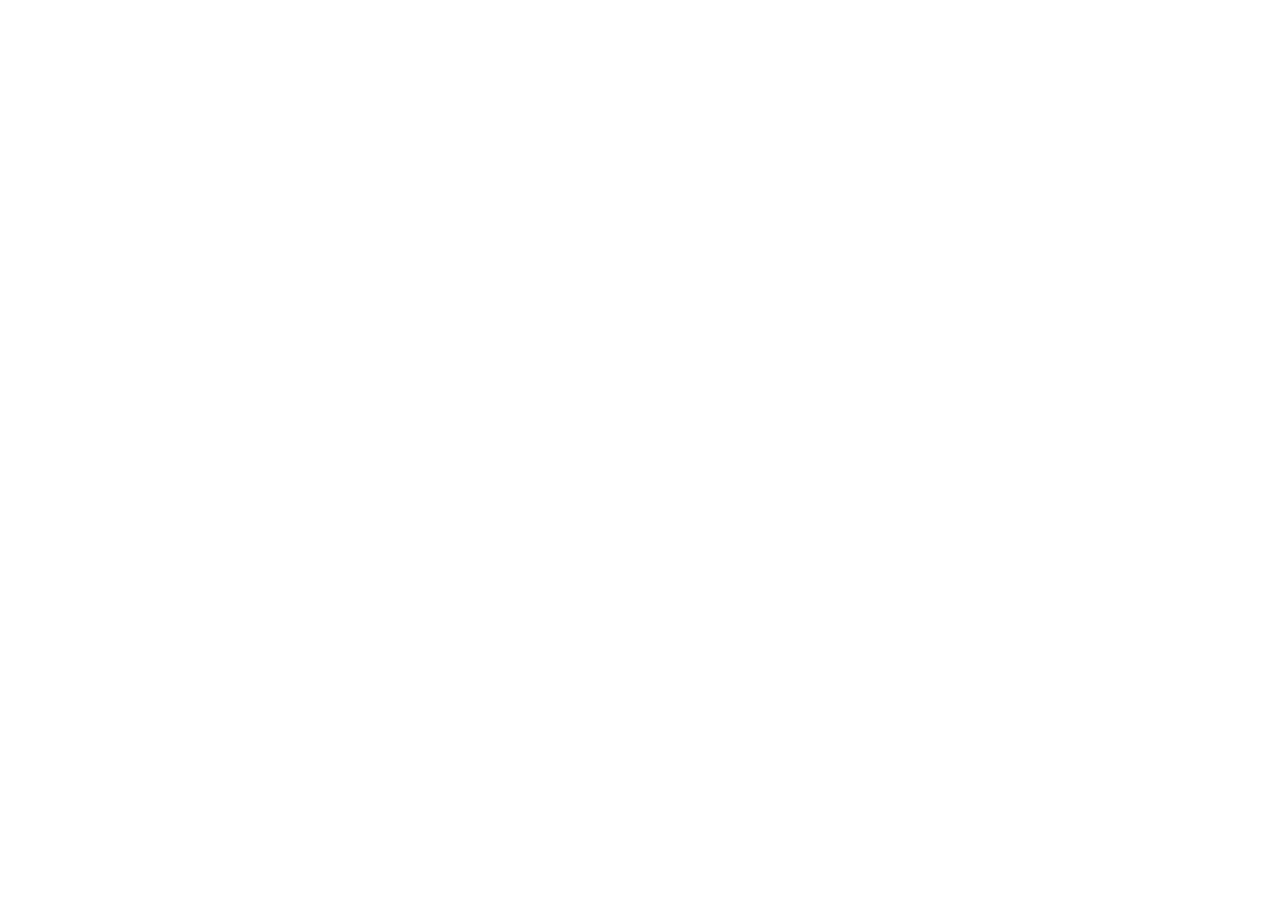
==== app/src/main/resources/templates/admin/adminDashboard.html @ b7399bba "Initial commit" ====
<!-- adminDashboard.html -->

<!-- 
Step-by-Step Explanation of `adminDashboard.html`
This file creates the Admin Dashboard interface for managing doctor-related data 
with search, filter, and modal functionality.


1. Declare the Document Type

   * Use `<!DOCTYPE html>` to ensure HTML5 standards for consistent rendering across browsers.

2. Begin the HTML Document with Thymeleaf Namespace

   * Add the `<html>` tag with `xmlns:th="http://www.thymeleaf.org"` to allow Thymeleaf-specific attributes in Spring-based apps.

3. Head Section – Metadata and Resources

   * Open the `<head>` section for meta info and links to assets and scripts.

4. Set Character Encoding

   * Use UTF-8 to support all characters and prevent encoding issues.

5. Set the Favicon

   * Add a favicon for browser tabs using Thymeleaf pathing: 
     `<link rel="icon" type="image/png" th:href="@{/assets/images/logo/logo.png}" />`.

6. Set the Page Title

   * Give the page a title, e.g., `"Admin Dashboard"`, which will show in the browser tab.

7. Link CSS Stylesheets

   * Include dashboard-specific styles and global site-wide styles:
     - `adminDashboard.css` for layout and design of this page.
     - `style.css` for shared UI components.

8. Link JavaScript Files (with `defer`)

   * Use Thymeleaf's `th:src` to include JS components and utilities:
     - `render.js` (rendering content)
     - `util.js` (utility functions)
     - `header.js` and `footer.js` (for dynamic header/footer)
   * Use `defer` so scripts execute after the HTML is fully parsed.

9. Close the Head and Begin the Body

    * Start the visible part of the webpage. `onload="renderContent()"` is used to call a function when the page is ready.

10. Create the Container

    * Add a `div` with class `container` for layout control.

11. Add a Wrapper Inside the Container

    * Wrap page elements with a `wrapper` div to maintain consistent spacing and organization.

12. Insert a Header Placeholder

    * Add `<div id="header"></div>` for injecting the header via JavaScript.

13. Define the Main Section

    * Use `<main class="main-content">` for the central dashboard area.

14. Add a Search Bar

    * Add an input field with `id="searchBar"` for admin to search content dynamically.

15. Add Filter Dropdowns

    * Use two `<select>` elements:
      - One for time (AM/PM).
      - One for filtering by medical specialty (Cardiologist, Dentist, etc.).

16. Add Content Display Area

    * Insert a `<div id="content"></div>` for dynamic injection of doctor cards or data.

17. Add a Footer Placeholder

    * Use `<div id="footer"></div>` for a JavaScript-rendered footer.

18. Add Modal Structure

    * Include a modal with:
      - A close button (`&times;`)
      - A content area (`#modal-body`) for displaying popup information or forms.

19. Include Page-Specific JavaScript Modules

    * Load JavaScript specific to the admin dashboard:
      - `adminDashboard.js` for dashboard logic.
      - `doctorCard.js` for rendering doctor information cards.
    * Use `type="module"` and `defer` for modern and non-blocking loading.

    HINT:
        `<script type="module" src="../../static/js/adminDashboard.js" defer></script>`
        `<script type="module" src="../../static/js/doctorDashboard.js" defer></script>`
        
        
20. Close the Body and HTML Tags

    * Finish the structure by properly closing all tags.

 -->
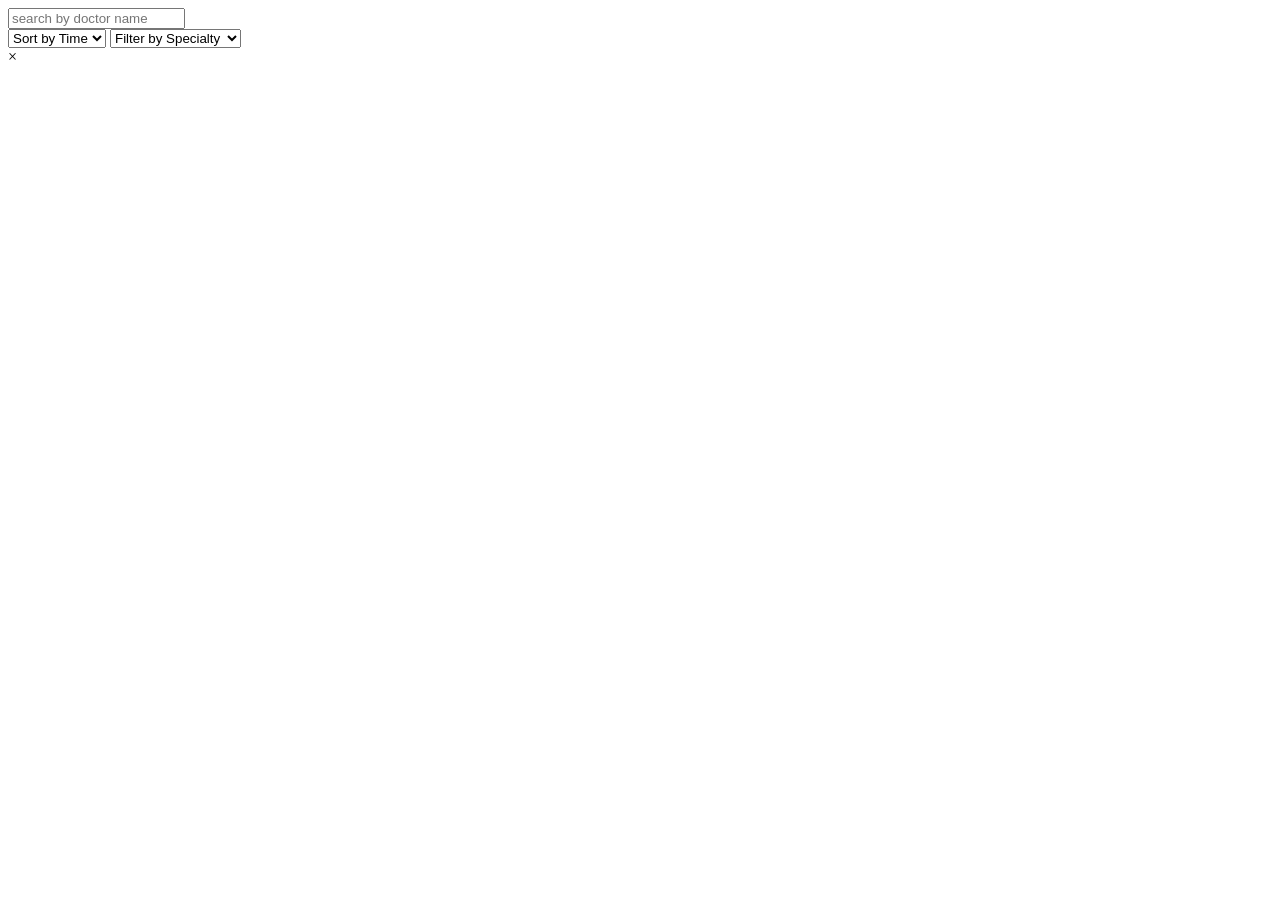
==== commit 672954a6: "Completed front end pages for Clinic Management System Co-Authored-By: Claude Opus 5.5 <noreply@anth" ====
--- a/app/src/main/resources/templates/admin/adminDashboard.html
+++ b/app/src/main/resources/templates/admin/adminDashboard.html
@@ -1,109 +1,69 @@
 <!-- adminDashboard.html -->
+<!DOCTYPE html>
+<html lang="en" xmlns:th="http://www.thymeleaf.org">
 
-<!-- 
-Step-by-Step Explanation of `adminDashboard.html`
-This file creates the Admin Dashboard interface for managing doctor-related data 
-with search, filter, and modal functionality.
+<head>
+    <meta charset="UTF-8">
+    <meta name="viewport" content="width=device-width, initial-scale=1.0">
+    <link rel="icon" type="image/png" th:href="@{/assets/images/logo/logo.png}" />
+    <title>Admin Dashboard</title>
+    <link rel="stylesheet" th:href="@{/assets/css/adminDashboard.css}">
+    <link rel="stylesheet" th:href="@{/assets/css/style.css}">
+    <script th:src="@{/js/render.js}" defer></script>
+    <script th:src="@{/js/util.js}" defer></script>
+    <script th:src="@{/js/components/header.js}" defer></script>
+    <script th:src="@{/js/components/footer.js}" defer></script>
+</head>
 
+<body onload="renderContent()">
+    <div class="container">
+        <div class="wrapper">
+            <div id="header"></div>
 
-1. Declare the Document Type
+            <main class="main-content">
+                <input type="text" id="searchBar" class="searchBar" placeholder="search by doctor name" />
 
-   * Use `<!DOCTYPE html>` to ensure HTML5 standards for consistent rendering across browsers.
+                <div class="filter-wrapper">
+                    <select class="filter-select" id="filterTime">
+                        <option value="">Sort by Time</option>
+                        <option value="AM">AM</option>
+                        <option value="PM">PM</option>
+                    </select>
+                    <select class="filter-select" id="filterSpecialty">
+                        <option value="">Filter by Specialty</option>
+                        <option value="Cardiologist">Cardiologist</option>
+                        <option value="Dermatologist">Dermatologist</option>
+                        <option value="Neurologist">Neurologist</option>
+                        <option value="Pediatrician">Pediatrician</option>
+                        <option value="Orthopedist">Orthopedist</option>
+                        <option value="Gynecologist">Gynecologist</option>
+                        <option value="Psychiatrist">Psychiatrist</option>
+                        <option value="Dentist">Dentist</option>
+                        <option value="Ophthalmologist">Ophthalmologist</option>
+                        <option value="ENT">ENT Specialist</option>
+                        <option value="Urologist">Urologist</option>
+                        <option value="Oncologist">Oncologist</option>
+                        <option value="Gastroenterologist">Gastroenterologist</option>
+                        <option value="General">General Physician</option>
+                    </select>
+                </div>
 
-2. Begin the HTML Document with Thymeleaf Namespace
+                <div id="content"></div>
+            </main>
 
-   * Add the `<html>` tag with `xmlns:th="http://www.thymeleaf.org"` to allow Thymeleaf-specific attributes in Spring-based apps.
+            <div id="footer"></div>
+        </div>
+    </div>
 
-3. Head Section – Metadata and Resources
+    <div id="modal" class="modal">
+        <div class="modal-content">
+            <span id="closeModal" class="close">&times;</span>
+            <div id="modal-body"></div>
+        </div>
+    </div>
 
-   * Open the `<head>` section for meta info and links to assets and scripts.
+    <script type="module" th:src="@{/js/adminDashboard.js}" defer></script>
+    <script type="module" th:src="@{/js/components/doctorCard.js}" defer></script>
+</body>
 
-4. Set Character Encoding
-
-   * Use UTF-8 to support all characters and prevent encoding issues.
-
-5. Set the Favicon
-
-   * Add a favicon for browser tabs using Thymeleaf pathing: 
-     `<link rel="icon" type="image/png" th:href="@{/assets/images/logo/logo.png}" />`.
-
-6. Set the Page Title
-
-   * Give the page a title, e.g., `"Admin Dashboard"`, which will show in the browser tab.
-
-7. Link CSS Stylesheets
-
-   * Include dashboard-specific styles and global site-wide styles:
-     - `adminDashboard.css` for layout and design of this page.
-     - `style.css` for shared UI components.
-
-8. Link JavaScript Files (with `defer`)
-
-   * Use Thymeleaf's `th:src` to include JS components and utilities:
-     - `render.js` (rendering content)
-     - `util.js` (utility functions)
-     - `header.js` and `footer.js` (for dynamic header/footer)
-   * Use `defer` so scripts execute after the HTML is fully parsed.
-
-9. Close the Head and Begin the Body
-
-    * Start the visible part of the webpage. `onload="renderContent()"` is used to call a function when the page is ready.
-
-10. Create the Container
-
-    * Add a `div` with class `container` for layout control.
-
-11. Add a Wrapper Inside the Container
-
-    * Wrap page elements with a `wrapper` div to maintain consistent spacing and organization.
-
-12. Insert a Header Placeholder
-
-    * Add `<div id="header"></div>` for injecting the header via JavaScript.
-
-13. Define the Main Section
-
-    * Use `<main class="main-content">` for the central dashboard area.
-
-14. Add a Search Bar
-
-    * Add an input field with `id="searchBar"` for admin to search content dynamically.
-
-15. Add Filter Dropdowns
-
-    * Use two `<select>` elements:
-      - One for time (AM/PM).
-      - One for filtering by medical specialty (Cardiologist, Dentist, etc.).
-
-16. Add Content Display Area
-
-    * Insert a `<div id="content"></div>` for dynamic injection of doctor cards or data.
-
-17. Add a Footer Placeholder
-
-    * Use `<div id="footer"></div>` for a JavaScript-rendered footer.
-
-18. Add Modal Structure
-
-    * Include a modal with:
-      - A close button (`&times;`)
-      - A content area (`#modal-body`) for displaying popup information or forms.
-
-19. Include Page-Specific JavaScript Modules
-
-    * Load JavaScript specific to the admin dashboard:
-      - `adminDashboard.js` for dashboard logic.
-      - `doctorCard.js` for rendering doctor information cards.
-    * Use `type="module"` and `defer` for modern and non-blocking loading.
-
-    HINT:
-        `<script type="module" src="../../static/js/adminDashboard.js" defer></script>`
-        `<script type="module" src="../../static/js/doctorDashboard.js" defer></script>`
-        
-        
-20. Close the Body and HTML Tags
-
-    * Finish the structure by properly closing all tags.
-
- -->
-
+</html>
